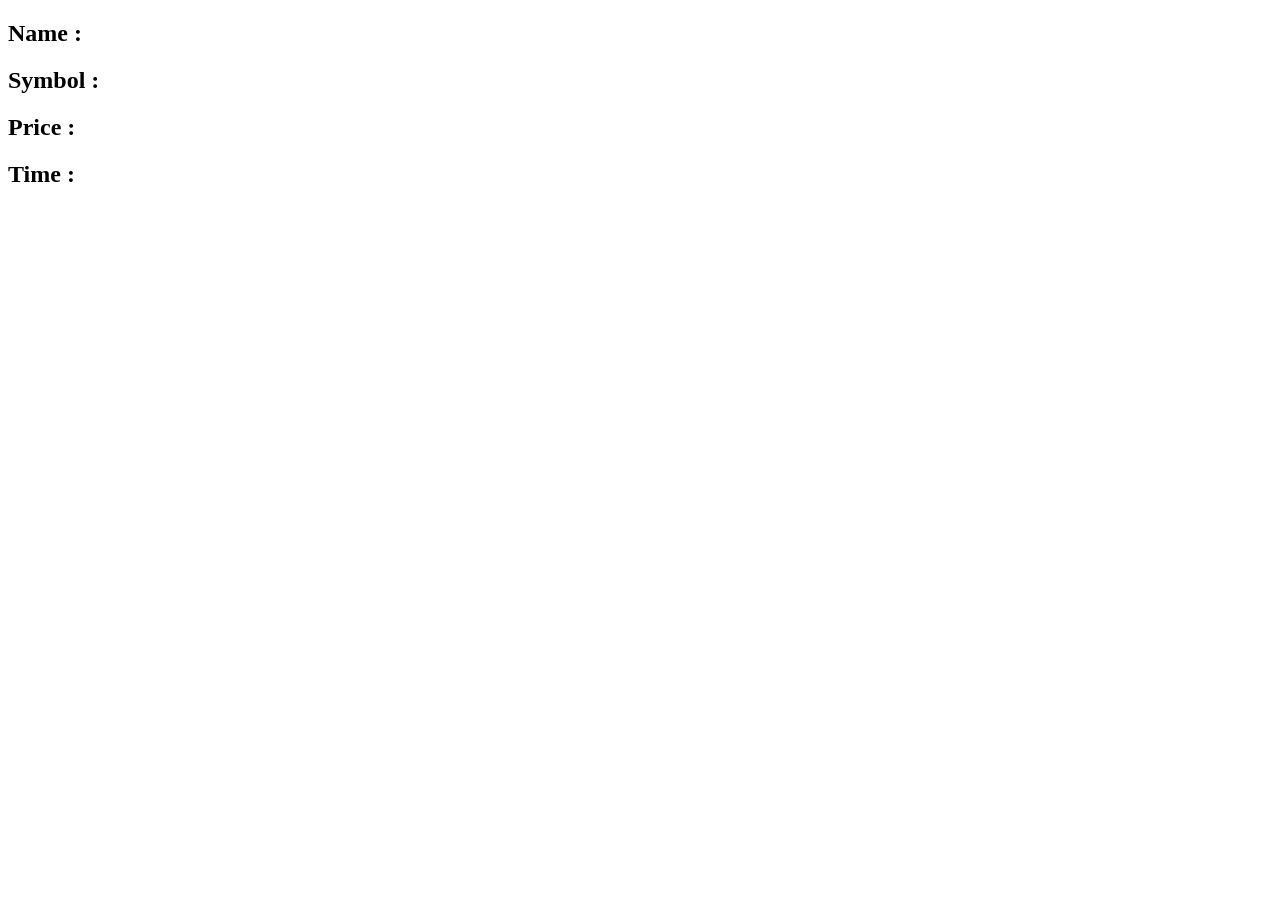
==== fake_stock/index.html @ 9a7a04bb "First session Just add a div id name show-stock-detail and add 4 headings name, symbol, time and pri" ====
<!DOCTYPE html>
<html lang="en">
<head>
    <meta charset="UTF-8">
    <meta name="viewport" content="width=device-width, initial-scale=1.0">
    <title>Fake Stock</title>
    <link rel="stylesheet" href="style.css">
</head>
<body>
    <div id="show-stock-detail">
        <h2 id="company-name">Name : </h2>
        <h2 id="company-symbol">Symbol : </h2>
        <h2 id="company-price">Price : </h2>
        <h2 id="company-time">Time : </h2>
    </div>


    <script src="fakeStockData.js"></script>
</body>
</html>
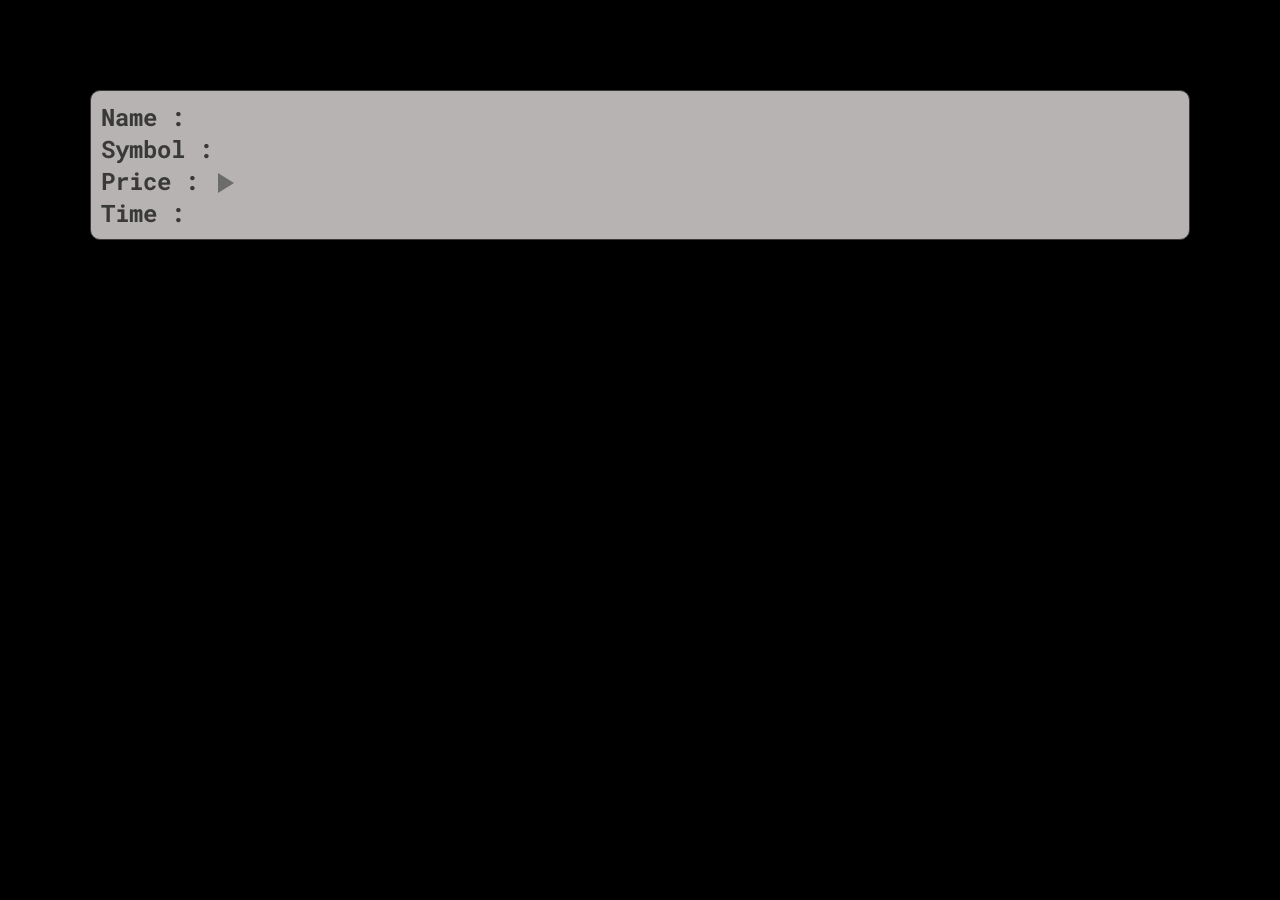
==== commit 795e28f8: "Make the Whole Project Made a simple program in which the price and time fetched every 1.5s from fak" ====
--- a/fake_stock/index.html
+++ b/fake_stock/index.html
@@ -1,20 +1,34 @@
-<!DOCTYPE html>
+<!doctype html>
 <html lang="en">
-<head>
-    <meta charset="UTF-8">
-    <meta name="viewport" content="width=device-width, initial-scale=1.0">
+  <head>
+    <meta charset="UTF-8" />
+    <meta name="viewport" content="width=device-width, initial-scale=1.0" />
     <title>Fake Stock</title>
-    <link rel="stylesheet" href="style.css">
-</head>
-<body>
+    <link
+      rel="stylesheet"
+      href="https://fonts.googleapis.com/css2?family=Material+Symbols+Outlined:opsz,wght,FILL,GRAD@20..48,100..700,0..1,-50..200&icon_names=change_history"
+    />
+    <link
+      rel="stylesheet"
+      href="https://fonts.googleapis.com/css2?family=Material+Symbols+Outlined:opsz,wght,FILL,GRAD@24,400,0,0&icon_names=change_history"
+    />
+    <link rel="preconnect" href="https://fonts.googleapis.com" />
+    <link rel="preconnect" href="https://fonts.gstatic.com" crossorigin />
+    <link
+      href="https://fonts.googleapis.com/css2?family=Nunito:ital,wght@0,200..1000;1,200..1000&family=Poppins:ital,wght@0,100;0,200;0,300;0,400;0,500;0,600;0,700;0,800;0,900;1,100;1,200;1,300;1,400;1,500;1,600;1,700;1,800;1,900&family=Roboto+Mono:ital,wght@0,100..700;1,100..700&display=swap"
+      rel="stylesheet"
+    />
+    <link rel="stylesheet" href="style.css" />
+  </head>
+  <body>
     <div id="show-stock-detail">
-        <h2 id="company-name">Name : </h2>
-        <h2 id="company-symbol">Symbol : </h2>
-        <h2 id="company-price">Price : </h2>
-        <h2 id="company-time">Time : </h2>
+      <h2 id="company-name">Name :</h2>
+      <h2 id="company-symbol">Symbol :</h2>
+      <h2 id="company-price">Price :</h2>
+      <span class="material-symbols-outlined"> change_history </span>
+      <h2 id="company-time">Time :</h2>
     </div>
 
-
-    <script src="fakeStockData.js"></script>
-</body>
-</html>+    <script type="module" src="script.js"></script>
+  </body>
+</html>
--- a/fake_stock/style.css
+++ b/fake_stock/style.css
@@ -0,0 +1,40 @@
+* {
+  padding: 0;
+  margin: 0;
+  box-sizing: border-box;
+}
+body {
+  background-color: #000;
+  font-family: "Roboto Mono", monospace;
+}
+#company-price{
+    display: inline-block;
+}
+#show-stock-detail {
+  border: 1px solid;
+  margin: 90px;
+  padding: 10px;
+  border-radius: 10px;
+  background-color: #b8b3b3;
+  color: #393939;
+}
+.material-symbols-outlined {
+  font-variation-settings:
+    "FILL" 100,
+    "wght" 400,
+    "GRAD" 0,
+    "opsz" 24;
+  color: rgb(108, 108, 108);
+  transform: rotate(90deg);
+  position: relative;
+  top: 5px;
+  margin-left: 5px;
+}
+.upward {
+  color: rgb(78, 223, 78);
+  transform: rotate(0deg);
+}
+.downward {
+  color: rgb(244, 88, 88);
+  transform: rotate(180deg);
+}
